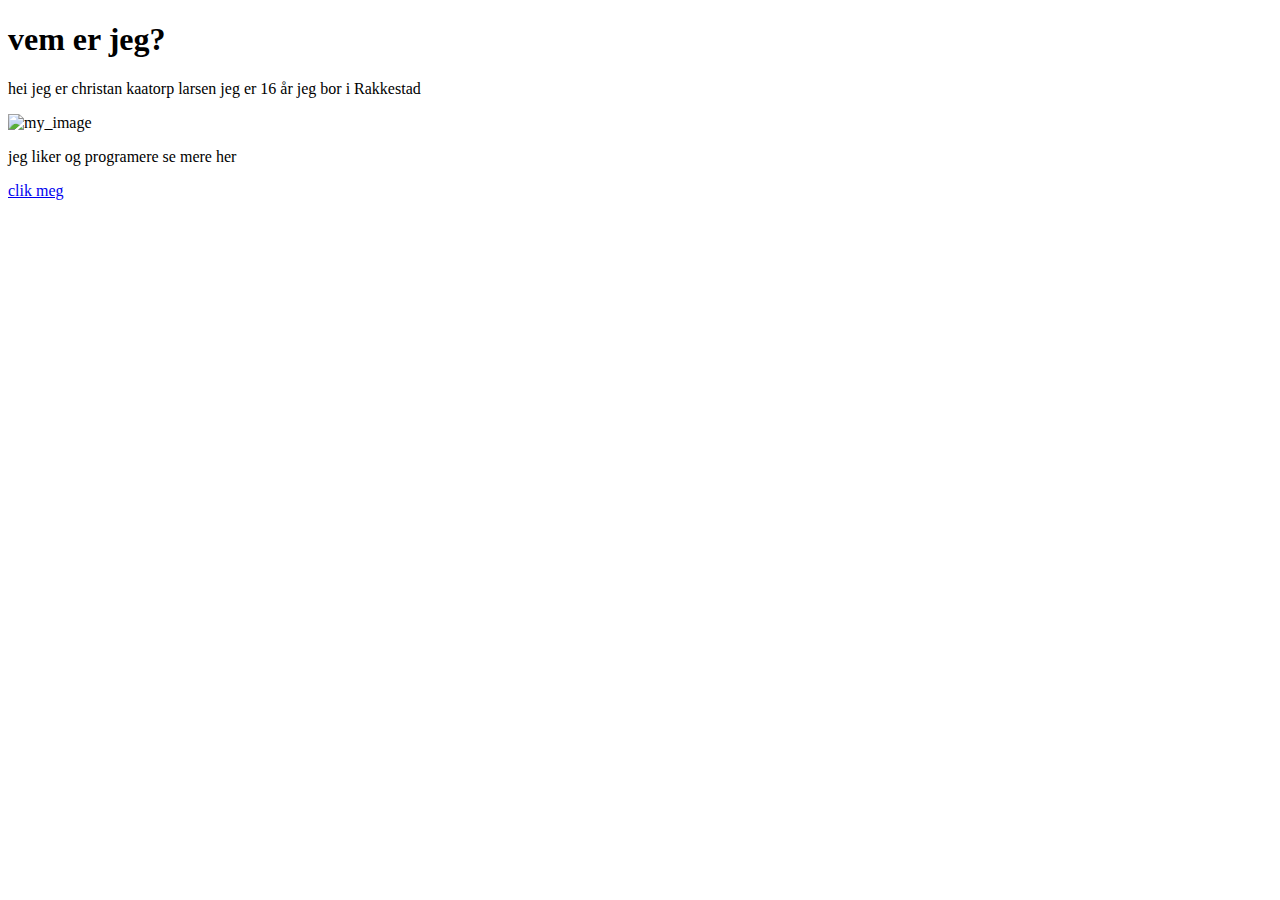
==== leson-0002/index_01.html @ 6e09d096 "rewf" ====
<!DOCTYPE html>
<html lang="en">

<head>
    <meta charset="UTF-8">
    <meta http-equiv="X-UA-Compatible" content="IE=edge">
    <meta name="viewport" content="width=device-width, initial-scale=1.0">
    <title>introduction</title>
</head>

<body>
    <h1>vem er jeg?</h1>
    <p>hei jeg er christan kaatorp larsen jeg er 16 år jeg bor i Rakkestad</p>
    <img src="DSC0013.JPG" alt="my_image" style="width: 500px;">
    <span>
        <p> jeg liker og programere se mere her </p>
        <a href="index_02.html">clik meg</a>
    </span>

</body>

</html>
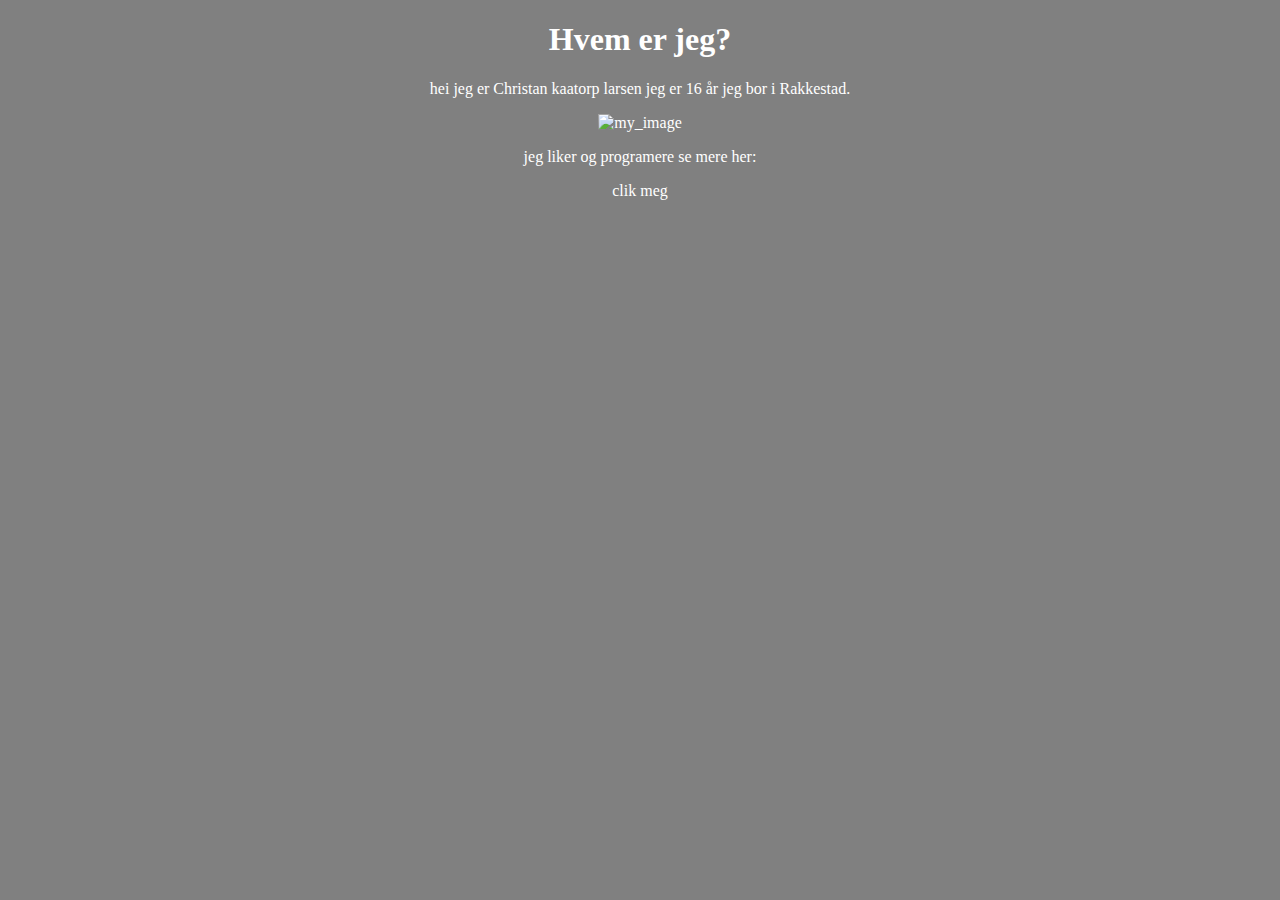
==== commit 496df02b: "gkj" ====
--- a/leson-0002/index_01.html
+++ b/leson-0002/index_01.html
@@ -8,13 +8,13 @@
     <title>introduction</title>
 </head>
 
-<body>
-    <h1>vem er jeg?</h1>
-    <p>hei jeg er christan kaatorp larsen jeg er 16 år jeg bor i Rakkestad</p>
+<body style="text-align: center; background-color: gray; color: white;">
+    <h1>Hvem er jeg?</h1>
+    <p>hei jeg er Christan kaatorp larsen jeg er 16 år jeg bor i Rakkestad.</p>
     <img src="DSC0013.JPG" alt="my_image" style="width: 500px;">
     <span>
-        <p> jeg liker og programere se mere her </p>
-        <a href="index_02.html">clik meg</a>
+        <p> jeg liker og programere se mere her: </p>
+        <a href="index_02.html" style="text-decoration:none; color: white;">clik meg</a>
     </span>
 
 </body>
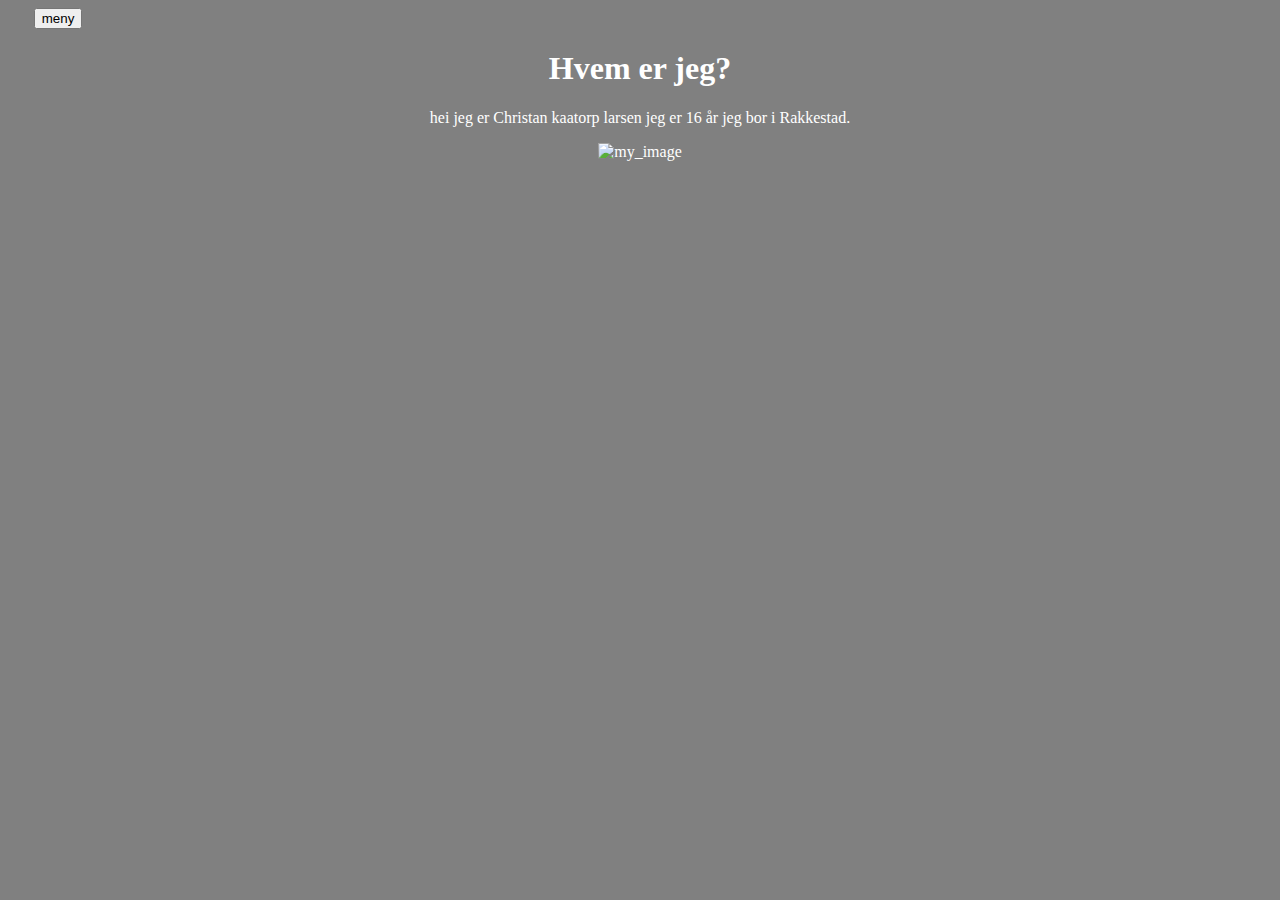
==== commit c6d93fa3: "." ====
--- a/leson-0002/index_01.html
+++ b/leson-0002/index_01.html
@@ -5,17 +5,27 @@
     <meta charset="UTF-8">
     <meta http-equiv="X-UA-Compatible" content="IE=edge">
     <meta name="viewport" content="width=device-width, initial-scale=1.0">
+    <link rel="stylesheet" href="styling.css">
     <title>introduction</title>
 </head>
 
-<body style="text-align: center; background-color: gray; color: white;">
-    <h1>Hvem er jeg?</h1>
-    <p>hei jeg er Christan kaatorp larsen jeg er 16 år jeg bor i Rakkestad.</p>
-    <img src="DSC0013.JPG" alt="my_image" style="width: 500px;">
-    <span>
-        <p> jeg liker og programere se mere her: </p>
-        <a href="index_02.html" style="text-decoration:none; color: white;">clik meg</a>
-    </span>
+<body style="color: white;">
+    <div class="dropdown">
+        <button id="menus">meny</button>
+        <div class="dropdown-content">
+            <div id="menue-list-items"><a href="index_02.html">clik meg</a></div>
+            <div id="menue-list-items">link</div>
+            <div id="menue-list-items">link</div>
+            <div id="menue-list-items">link</div>
+            <div id="menue-list-items">link</div>
+            <div id="menue-list-items">link</div>
+            <div id="menue-list-items">link</div>
+        </div>
+    </div>
+    <h1 id="intro">Hvem er jeg?</h1>
+    <p id="intro">hei jeg er Christan kaatorp larsen jeg er 16 år jeg bor i Rakkestad.</p>
+    <div id="intro"><img src="DSC0013.JPG" alt="my_image" style="width: 500px;"></div>
+
 
 </body>
 
--- a/leson-0002/styling.css
+++ b/leson-0002/styling.css
@@ -0,0 +1,38 @@
+.dropdown {
+    text-align: center;
+    width: 100px;
+    position: relative;
+    display: inline-block;
+}
+
+.dropdown-content {
+    display: none;
+    position: absolute;
+    background-color: rgb(0 0 0 / 50%);
+    min-width: 20px;
+    border-radius: 10px 10px 20px 20px;
+    width: inherit;
+    text-align: center;
+    transform: translateY(-25px);
+}
+
+.dropdown:hover .dropdown-content {
+    display: block;
+    transition: 2s;
+}
+#intro {
+    text-align: center;
+}
+#menue-list-items {
+    padding: 40px 0px 10px 0px;
+    text-decoration: none;
+    color: white;
+}
+a {
+    text-decoration: none;
+    color: white;
+}
+body {
+    background-color: gray;
+    color: white;
+}
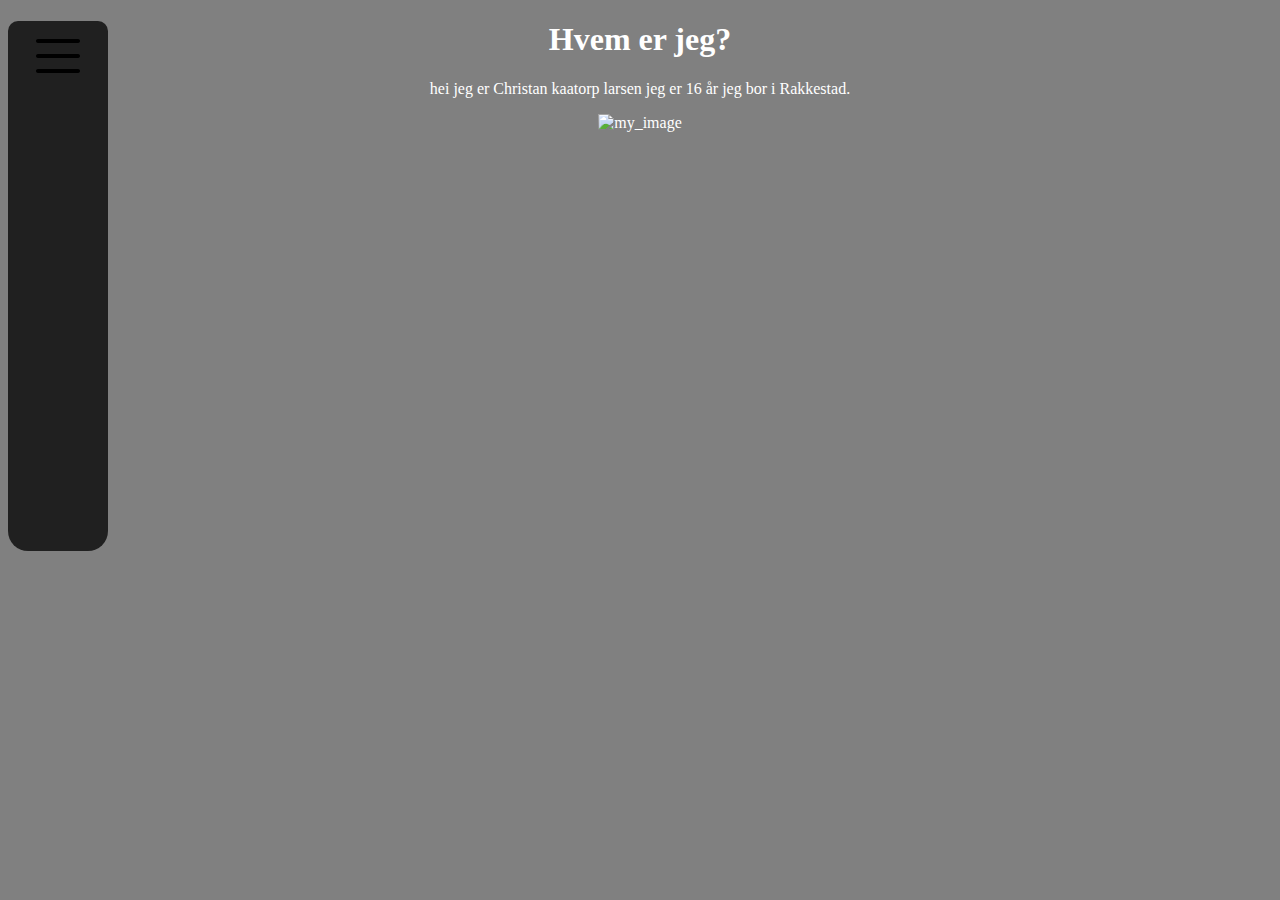
==== commit b13a4db2: "." ====
--- a/leson-0002/index_01.html
+++ b/leson-0002/index_01.html
@@ -9,19 +9,24 @@
     <title>introduction</title>
 </head>
 
-<body style="color: white;">
+<header>
     <div class="dropdown">
-        <button id="menus">meny</button>
+        <img src="icons8-menu-50.png" alt="">
         <div class="dropdown-content">
-            <div id="menue-list-items"><a href="index_02.html">clik meg</a></div>
+            <div id="menue-list-items"><a href="index_02.html">hobier</a></div>
             <div id="menue-list-items">link</div>
             <div id="menue-list-items">link</div>
             <div id="menue-list-items">link</div>
             <div id="menue-list-items">link</div>
             <div id="menue-list-items">link</div>
-            <div id="menue-list-items">link</div>
+            <div id="menue-list-items"><a href="https://youtu.be/dQw4w9WgXcQ?si=xt8EtjtPvEjCnXoN">???</a>
+            </div>
         </div>
     </div>
+</header>
+
+<body style="color: white;">
+
     <h1 id="intro">Hvem er jeg?</h1>
     <p id="intro">hei jeg er Christan kaatorp larsen jeg er 16 år jeg bor i Rakkestad.</p>
     <div id="intro"><img src="DSC0013.JPG" alt="my_image" style="width: 500px;"></div>
--- a/leson-0002/styling.css
+++ b/leson-0002/styling.css
@@ -13,12 +13,11 @@
     border-radius: 10px 10px 20px 20px;
     width: inherit;
     text-align: center;
-    transform: translateY(-25px);
+    transform: translateY(-12px);
 }
 
 .dropdown:hover .dropdown-content {
     display: block;
-    transition: 2s;
 }
 #intro {
     text-align: center;
@@ -28,6 +27,7 @@
     text-decoration: none;
     color: white;
 }
+
 a {
     text-decoration: none;
     color: white;
@@ -36,3 +36,12 @@
     background-color: gray;
     color: white;
 }
+header {
+    padding-top: 10px;
+    padding-bottom: 10px;
+    background-color: rgb(0 0 0 / 75%);
+    width: 100px;
+    height: 510px;
+    position: absolute;
+    border-radius: 10px 10px 20px 20px;
+}
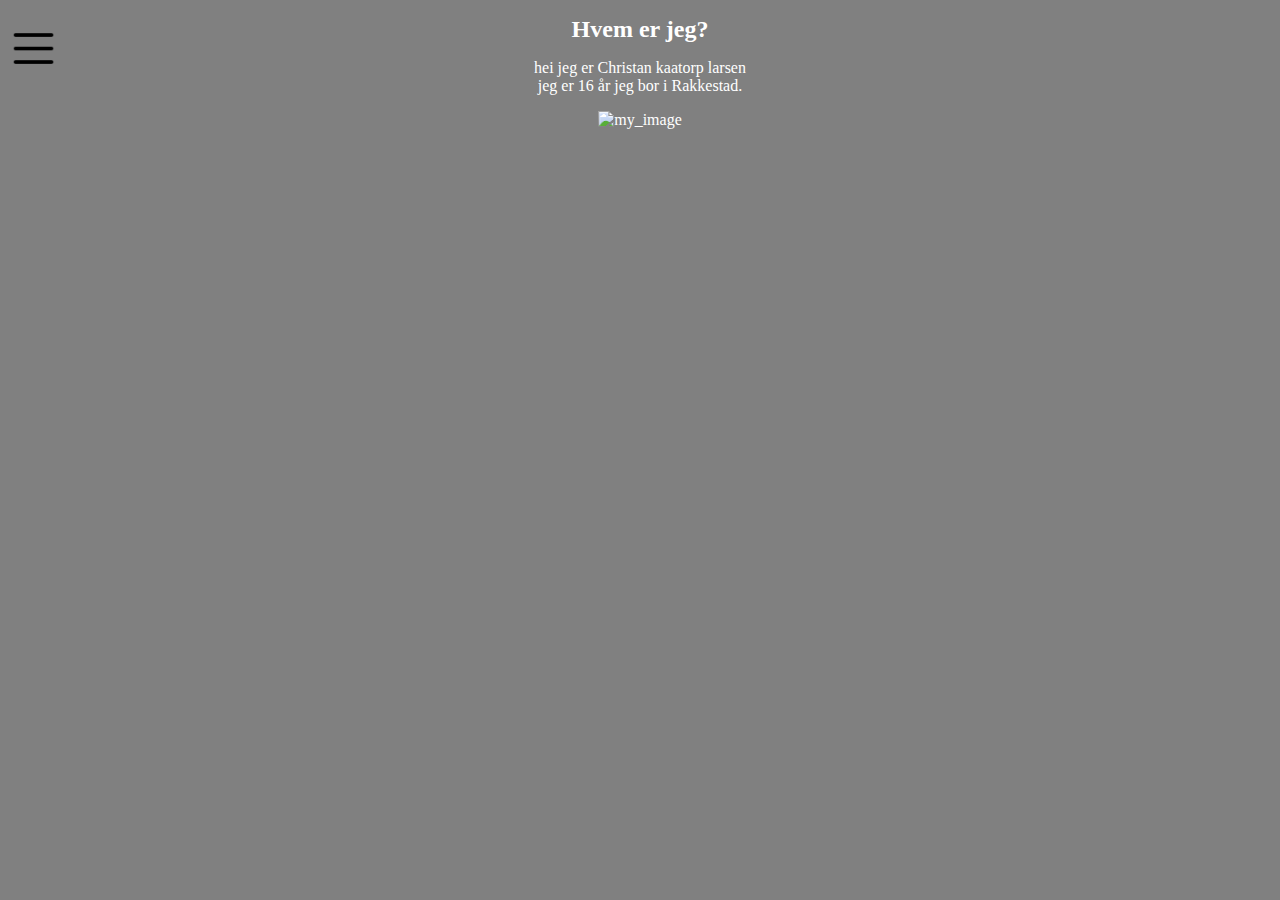
==== commit 1eb661c9: "." ====
--- a/leson-0002/index_01.html
+++ b/leson-0002/index_01.html
@@ -11,7 +11,7 @@
 
 <header>
     <div class="dropdown">
-        <img src="icons8-menu-50.png" alt="">
+        <img id="dropdown-imige" src="icons8-menu-50.png" alt="" style="width: 90%;height: 200%;">
         <div class="dropdown-content">
             <div id="menue-list-items"><a href="index_02.html">hobier</a></div>
             <div id="menue-list-items">link</div>
@@ -28,8 +28,8 @@
 <body style="color: white;">
 
     <h1 id="intro">Hvem er jeg?</h1>
-    <p id="intro">hei jeg er Christan kaatorp larsen jeg er 16 år jeg bor i Rakkestad.</p>
-    <div id="intro"><img src="DSC0013.JPG" alt="my_image" style="width: 500px;"></div>
+    <p id="intro">hei jeg er Christan kaatorp larsen<br> jeg er 16 år jeg bor i Rakkestad.</p>
+    <div id="intro"><img src="DSC0013.JPG" alt="my_image" style="width: 55%;"></div>
 
 
 </body>
--- a/leson-0002/styling.css
+++ b/leson-0002/styling.css
@@ -1,19 +1,20 @@
 .dropdown {
     text-align: center;
-    width: 100px;
-    position: relative;
+    position: absolute;
     display: inline-block;
 }
 
 .dropdown-content {
     display: none;
     position: absolute;
-    background-color: rgb(0 0 0 / 50%);
-    min-width: 20px;
-    border-radius: 10px 10px 20px 20px;
-    width: inherit;
+    /* background-color: rgb(0 0 0 / 75%); */
+    background-image: linear-gradient(rgb(0 0 0 /100%), rgb(125 0 0 / 100%));
+    min-width: 5%;
+    border-radius: 10px 10px 10px 10px;
+    width: 110%;
     text-align: center;
     transform: translateY(-12px);
+    font-size: 100%;
 }
 
 .dropdown:hover .dropdown-content {
@@ -23,7 +24,7 @@
     text-align: center;
 }
 #menue-list-items {
-    padding: 40px 0px 10px 0px;
+    padding: 30px 0px 10px 0px;
     text-decoration: none;
     color: white;
 }
@@ -39,9 +40,14 @@
 header {
     padding-top: 10px;
     padding-bottom: 10px;
-    background-color: rgb(0 0 0 / 75%);
-    width: 100px;
-    height: 510px;
+    width: 4%;
+    height: 67.6%;
     position: absolute;
     border-radius: 10px 10px 20px 20px;
 }
+h1 {
+    font-size: 150%;
+}
+p {
+    font-size: 100%;
+}
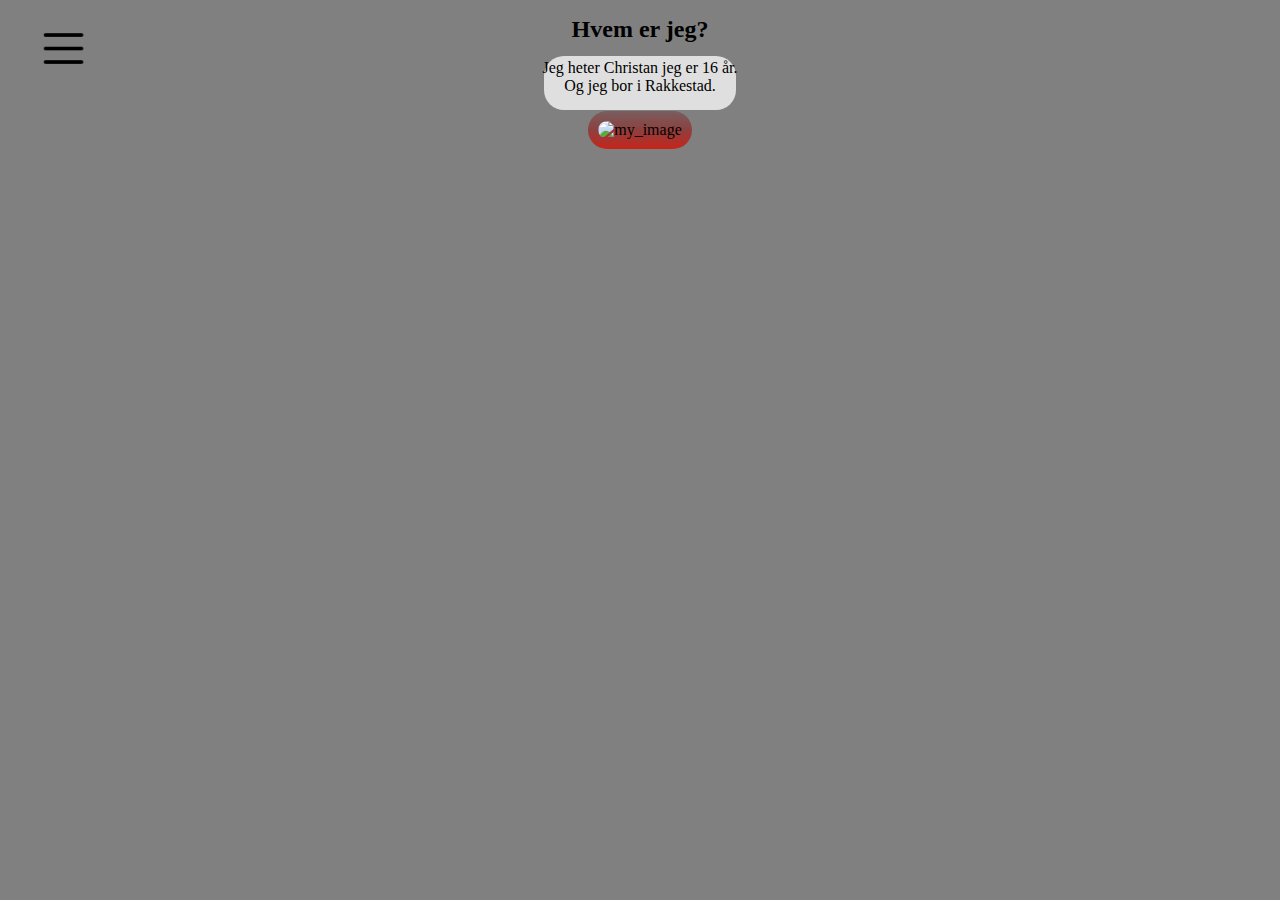
==== commit c2fdf047: "." ====
--- a/leson-0002/index_01.html
+++ b/leson-0002/index_01.html
@@ -11,25 +11,29 @@
 
 <header>
     <div class="dropdown">
-        <img id="dropdown-imige" src="icons8-menu-50.png" alt="" style="width: 90%;height: 200%;">
+        <img id="dropdown-imige" src=".\imiges\menu.png" alt="" style="width: 90%;height: 200%; align-items: center;">
         <div class="dropdown-content">
             <div id="menue-list-items"><a href="index_02.html">hobier</a></div>
+            <div id="menue-list-items"><a href="https://ttvchrisklar.github.io/school-work/day-4/index.html">et
+                    spill</a></div>
+            <!-- <div id="menue-list-items">link</div>
             <div id="menue-list-items">link</div>
             <div id="menue-list-items">link</div>
-            <div id="menue-list-items">link</div>
-            <div id="menue-list-items">link</div>
-            <div id="menue-list-items">link</div>
+            <div id="menue-list-items">link</div> -->
             <div id="menue-list-items"><a href="https://youtu.be/dQw4w9WgXcQ?si=xt8EtjtPvEjCnXoN">???</a>
             </div>
         </div>
     </div>
 </header>
 
-<body style="color: white;">
+<body>
 
-    <h1 id="intro">Hvem er jeg?</h1>
-    <p id="intro">hei jeg er Christan kaatorp larsen<br> jeg er 16 år jeg bor i Rakkestad.</p>
-    <div id="intro"><img src="DSC0013.JPG" alt="my_image" style="width: 55%;"></div>
+    <h1>Hvem er jeg?</h1>
+    <div id="text-div1">
+        <p></p>
+    </div>
+    <p>Jeg heter Christan jeg er 16 år. <br>Og jeg bor i Rakkestad.</p>
+    <div id="imige-div"><img id="imiges" src=".\imiges\DSC0013.JPG" alt="my_image"></div>
 
 
 </body>
--- a/leson-0002/styling.css
+++ b/leson-0002/styling.css
@@ -7,13 +7,12 @@
 .dropdown-content {
     display: none;
     position: absolute;
-    /* background-color: rgb(0 0 0 / 75%); */
-    background-image: linear-gradient(rgb(0 0 0 /100%), rgb(125 0 0 / 100%));
+    background-image: linear-gradient(rgb(0 0 0 /75%), rgb(0 0 0 /25%), rgb(125 0 0 / 75%));
     min-width: 5%;
     border-radius: 10px 10px 10px 10px;
     width: 110%;
     text-align: center;
-    transform: translateY(-12px);
+    transform: translate(-3px, -10px);
     font-size: 100%;
 }
 
@@ -24,30 +23,87 @@
     text-align: center;
 }
 #menue-list-items {
-    padding: 30px 0px 10px 0px;
+    padding-top: 10px;
+    padding-bottom: 10px;
+    padding-left: 5px;
+    padding-right: 5px;
     text-decoration: none;
     color: white;
+    text-align: center;
 }
 
 a {
     text-decoration: none;
     color: white;
 }
-body {
-    background-color: gray;
-    color: white;
-}
+
 header {
     padding-top: 10px;
     padding-bottom: 10px;
     width: 4%;
+    left: 3%;
     height: 67.6%;
     position: absolute;
     border-radius: 10px 10px 20px 20px;
 }
 h1 {
     font-size: 150%;
+    text-align: center;
 }
 p {
     font-size: 100%;
+    text-align: center;
+    z-index: 1;
 }
+#imiges {
+    width: 50%;
+    padding: 10px;
+    background-image: linear-gradient(to top, rgb(200 35 25 /99%), rgb(150 30 30 / 66%), rgb(100 25 25 / 33%));
+    border-radius: 20px;
+}
+#imige-div {
+    text-align: center;
+}
+html {
+    color: black;
+    background-color: gray;
+}
+#text-div1 {
+    position: absolute;
+    background-color: rgb(255 255 255 /75%);
+    width: 15%;
+    height: 6%;
+    z-index: -1;
+    left: 42.5%;
+    transform: translateY(-3px);
+    border-radius: 20px;
+}
+#text-div2 {
+    position: absolute;
+    background-color: rgb(255 255 255 /100%);
+    width: 62%;
+    height: 6%;
+    z-index: -1;
+    left: 19%;
+    transform: translateY(-10px);
+    border-radius: 20px;
+}
+#text-div3 {
+    position: absolute;
+    background-color: rgb(255 255 255 /100%);
+    width: 25%;
+    height: 6%;
+    z-index: -2;
+    left: 37%;
+    transform: translateY(-10px);
+}
+#text-div4 {
+    position: absolute;
+    background-color: rgb(255 255 255 /100%);
+    width: 42%;
+    height: 6%;
+    z-index: -1;
+    left: 29%;
+    transform: translateY(-10px);
+    border-radius: 20px;
+}
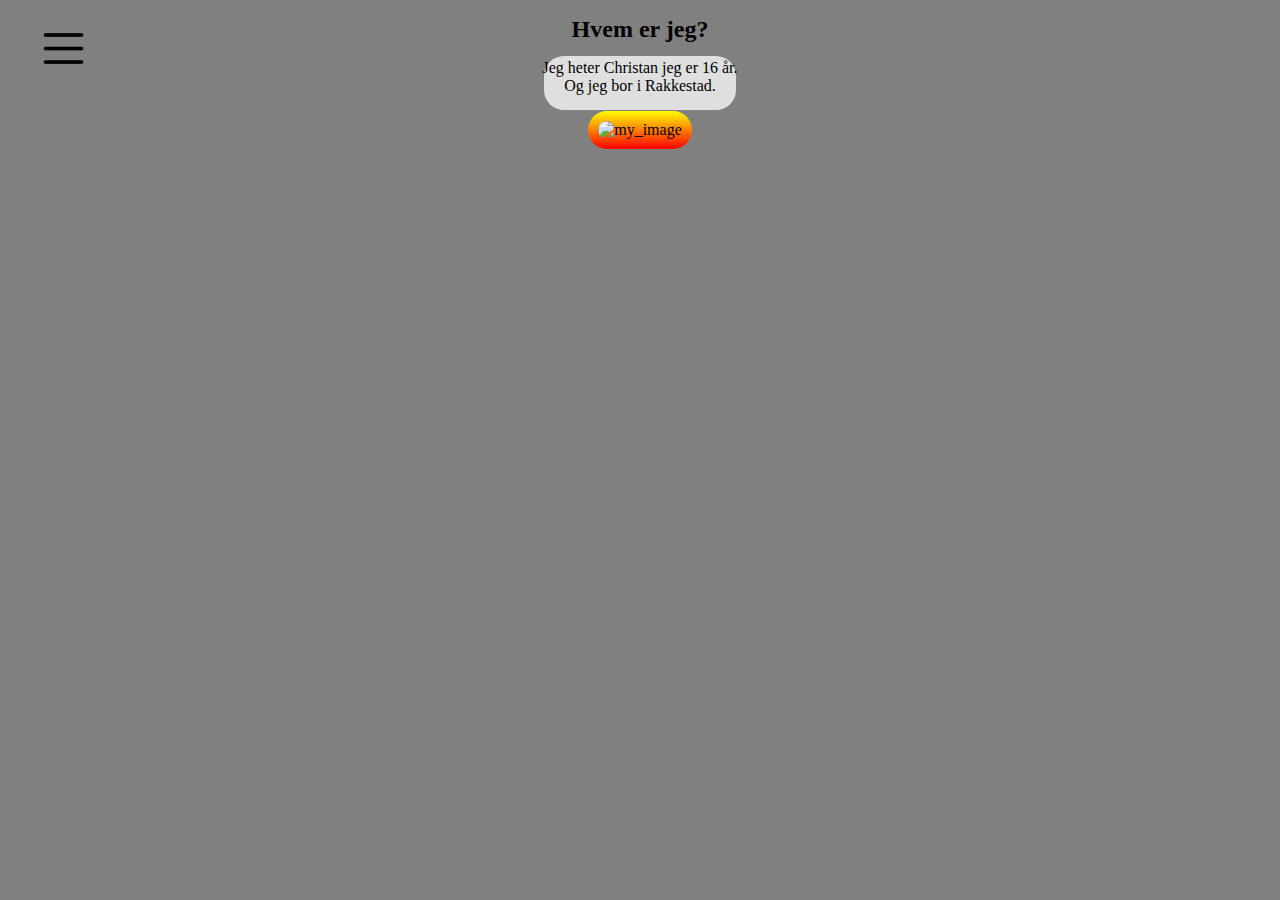
==== commit 8ae802ee: "." ====
--- a/leson-0002/index_01.html
+++ b/leson-0002/index_01.html
@@ -11,7 +11,7 @@
 
 <header>
     <div class="dropdown">
-        <img id="dropdown-imige" src=".\imiges\menu.png" alt="" style="width: 90%;height: 200%; align-items: center;">
+        <img id="dropdown-imige" src=".\imiges\menu.png" alt="" style="width:90%; height:200%; align-items:center;">
         <div class="dropdown-content">
             <div id="menue-list-items"><a href="index_02.html">hobier</a></div>
             <div id="menue-list-items"><a href="https://ttvchrisklar.github.io/school-work/day-4/index.html">et
--- a/leson-0002/styling.css
+++ b/leson-0002/styling.css
@@ -58,8 +58,8 @@
 #imiges {
     width: 50%;
     padding: 10px;
-    background-image: linear-gradient(to top, rgb(200 35 25 /99%), rgb(150 30 30 / 66%), rgb(100 25 25 / 33%));
-    border-radius: 20px;
+    background-image: linear-gradient(to top, rgb(255 0 0 /99%), rgb(255 255 0 / 99%));
+    border-radius: 40px;
 }
 #imige-div {
     text-align: center;
